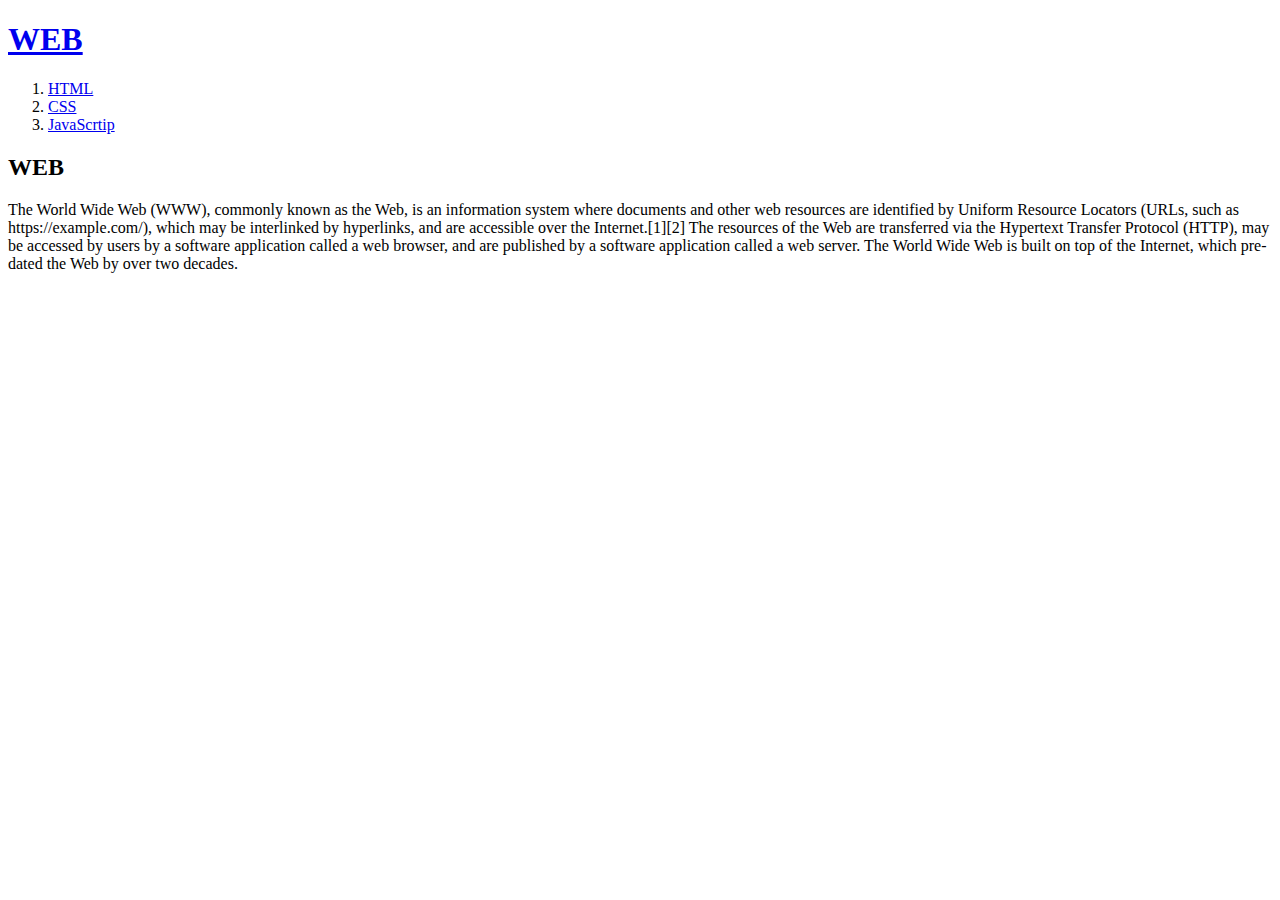
==== index.html @ 22ee131d "Add files via upload" ====
<!DOCTYPE html>
<html>
<head>
    <title>WEB1 - welcome</title> 
    <meta charset="utf-8">
</head>
<body>
    <h1> <a href="index.html"> WEB</a></h1>
    <ol>
        <li><a href="1.html"> HTML</a></li>
        <li><a href="2.html"> CSS</a></li>
        <li><a href="3.html"> JavaScrtip</a></li>
    </ol>
    <h2>WEB</h2>
    <p>The World Wide Web (WWW), commonly known as the Web, is an information system where documents and other web resources are identified by Uniform Resource Locators (URLs, such as https://example.com/), which may be interlinked by hyperlinks, and are accessible over the Internet.[1][2] The resources of the Web are transferred via the Hypertext Transfer Protocol (HTTP), may be accessed by users by a software application called a web browser, and are published by a software application called a web server. The World Wide Web is built on top of the Internet, which pre-dated the Web by over two decades.</p> 
</body>
</html>
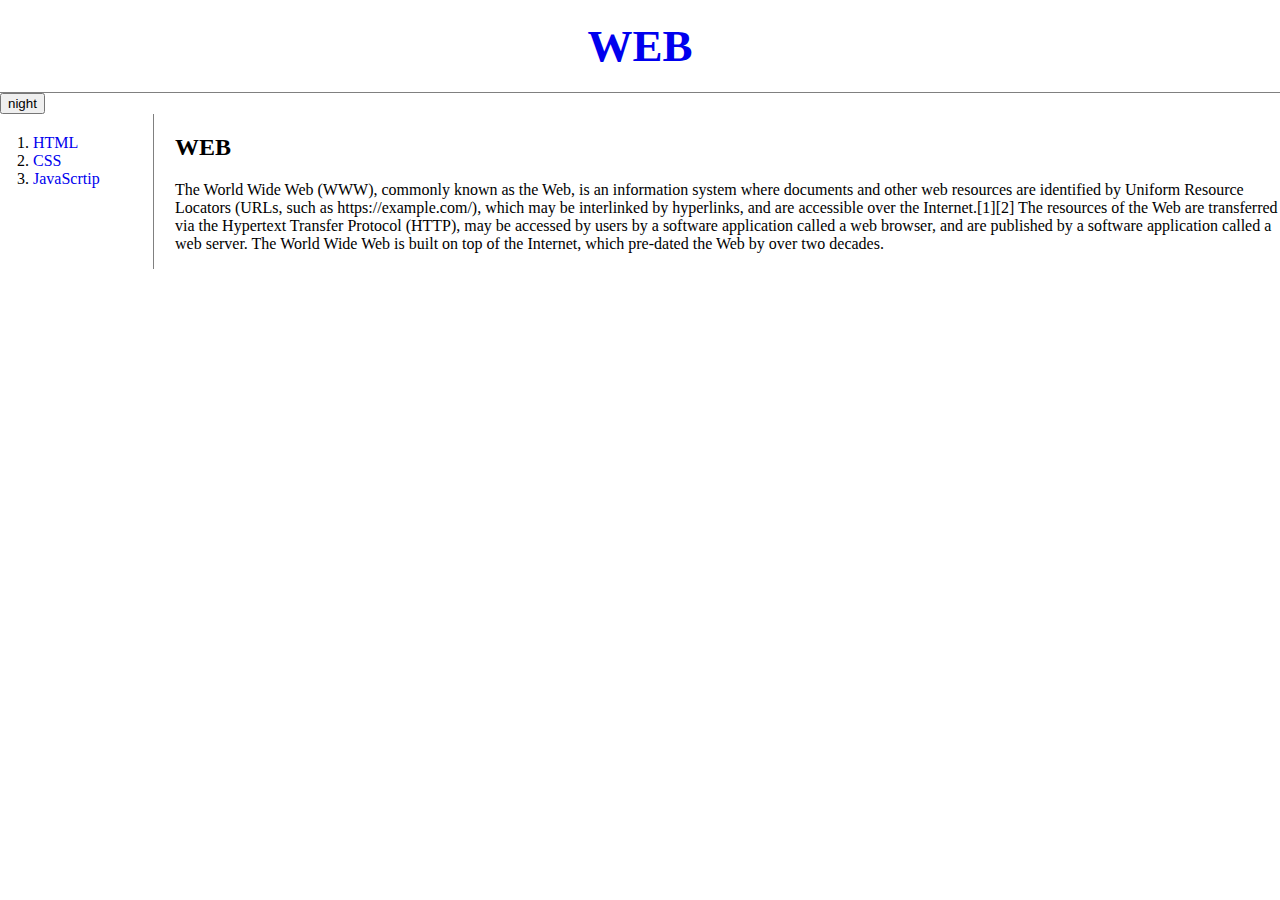
==== commit d64f2bed: "Add files via upload" ====
--- a/index.html
+++ b/index.html
@@ -3,15 +3,24 @@
 <head>
     <title>WEB1 - welcome</title> 
     <meta charset="utf-8">
+    <script src="https://ajax.googleapis.com/ajax/libs/jquery/3.2.1/jquery.min.js"></script>
+    <link rel="stylesheet" href="style.css">
+    <script src="color.js"></script>
 </head>
 <body>
     <h1> <a href="index.html"> WEB</a></h1>
+    <input id="night_day"type="button" value="night" onclick="nightDayHandler(this);
+    ">
+    <div id="grid">
     <ol>
         <li><a href="1.html"> HTML</a></li>
         <li><a href="2.html"> CSS</a></li>
         <li><a href="3.html"> JavaScrtip</a></li>
     </ol>
+    <div id="article">
     <h2>WEB</h2>
     <p>The World Wide Web (WWW), commonly known as the Web, is an information system where documents and other web resources are identified by Uniform Resource Locators (URLs, such as https://example.com/), which may be interlinked by hyperlinks, and are accessible over the Internet.[1][2] The resources of the Web are transferred via the Hypertext Transfer Protocol (HTTP), may be accessed by users by a software application called a web browser, and are published by a software application called a web server. The World Wide Web is built on top of the Internet, which pre-dated the Web by over two decades.</p> 
+    </div>
+</div>
 </body>
 </html>--- a/style.css
+++ b/style.css
@@ -0,0 +1,40 @@
+     body {
+        margin: 0;
+      }
+      a {
+      text-decoration: none;
+      }
+      h1 {
+      font-size:45px;
+      text-align: center;
+      border-bottom: 1px solid gray;
+      margin: 0;
+      padding: 20px;
+      }
+      ol {
+      border-right: 1px solid gray;
+      width: 100px;
+      margin: 0;
+      padding: 20px;
+      }
+      #grid{
+        display: grid;
+        grid-template-columns: 150px 1fr;
+      }
+      #grid ol{
+        padding-left: 33px;
+      }
+      #grid #article{
+        padding-left: 25px;
+      }
+      @media(max-width:800px){
+        #grid{
+          display: block;
+        }
+        ol {
+      border-right:none;
+        }
+        h1 {
+          border-bottom:none;
+        }
+      }